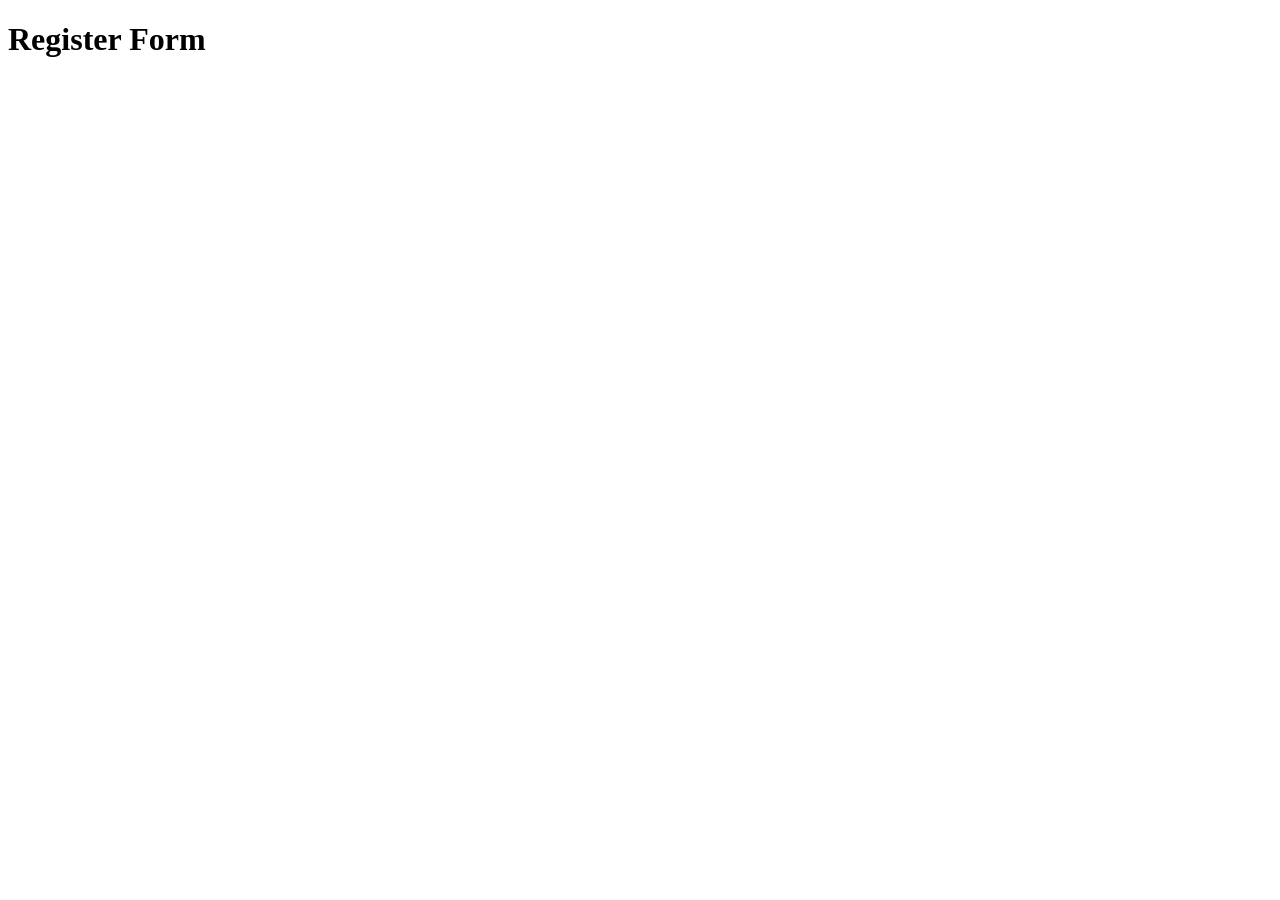
==== register.html @ 6f15e081 "complete register and update index.html" ====
<!DOCTYPE html>
<html lang="en">
<head>
    <meta charset="UTF-8">
    <meta name="viewport" content="width=device-width, initial-scale=1.0">
    <title>Register</title>
</head>
<body>
    <div>
        <h1>Register Form</h1>
    </div>

    
</body>
</html>
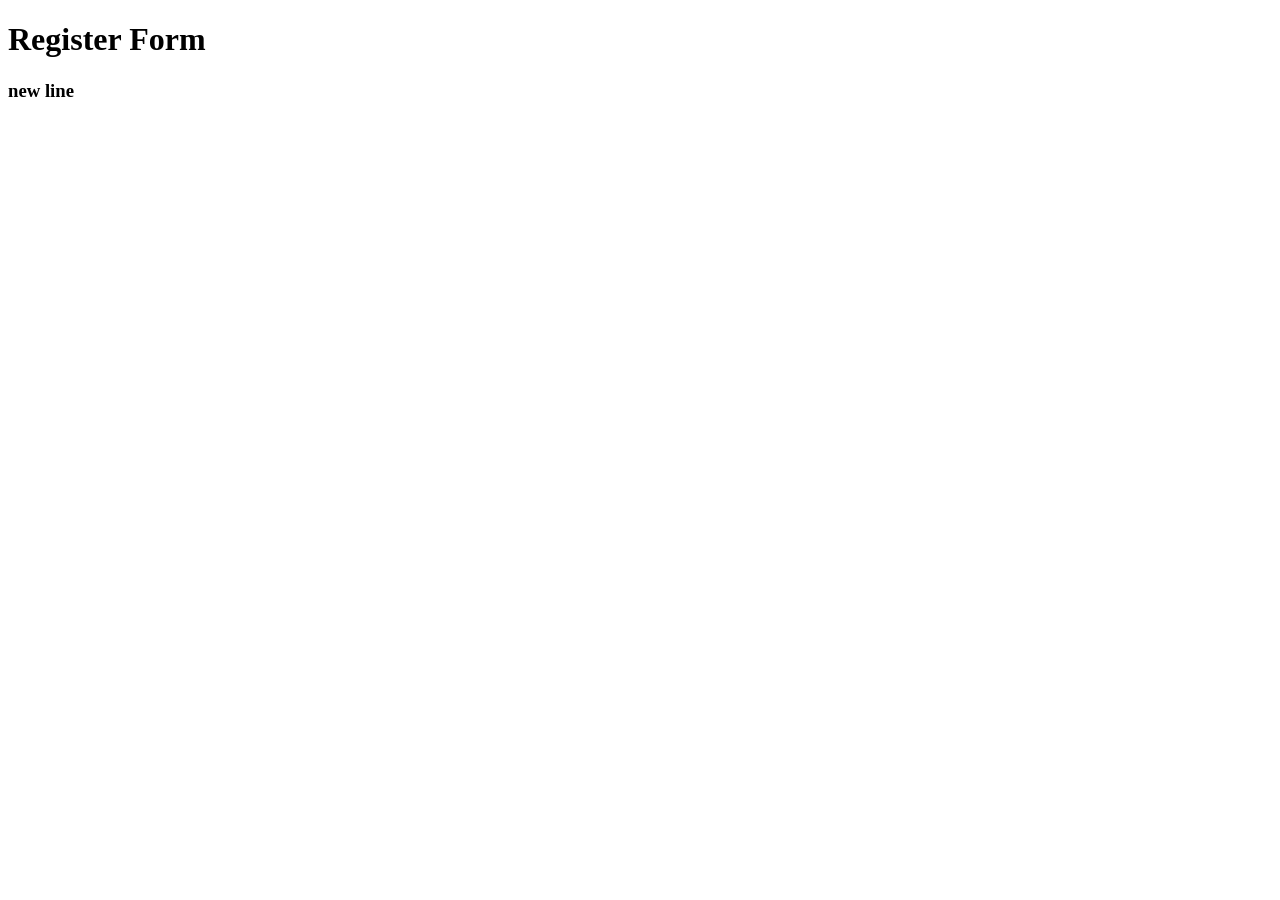
==== commit 4fc860a6: "update index.html and register.html" ====
--- a/register.html
+++ b/register.html
@@ -8,6 +8,7 @@
 <body>
     <div>
         <h1>Register Form</h1>
+        <h3>new line</h3>
     </div>
 
     
